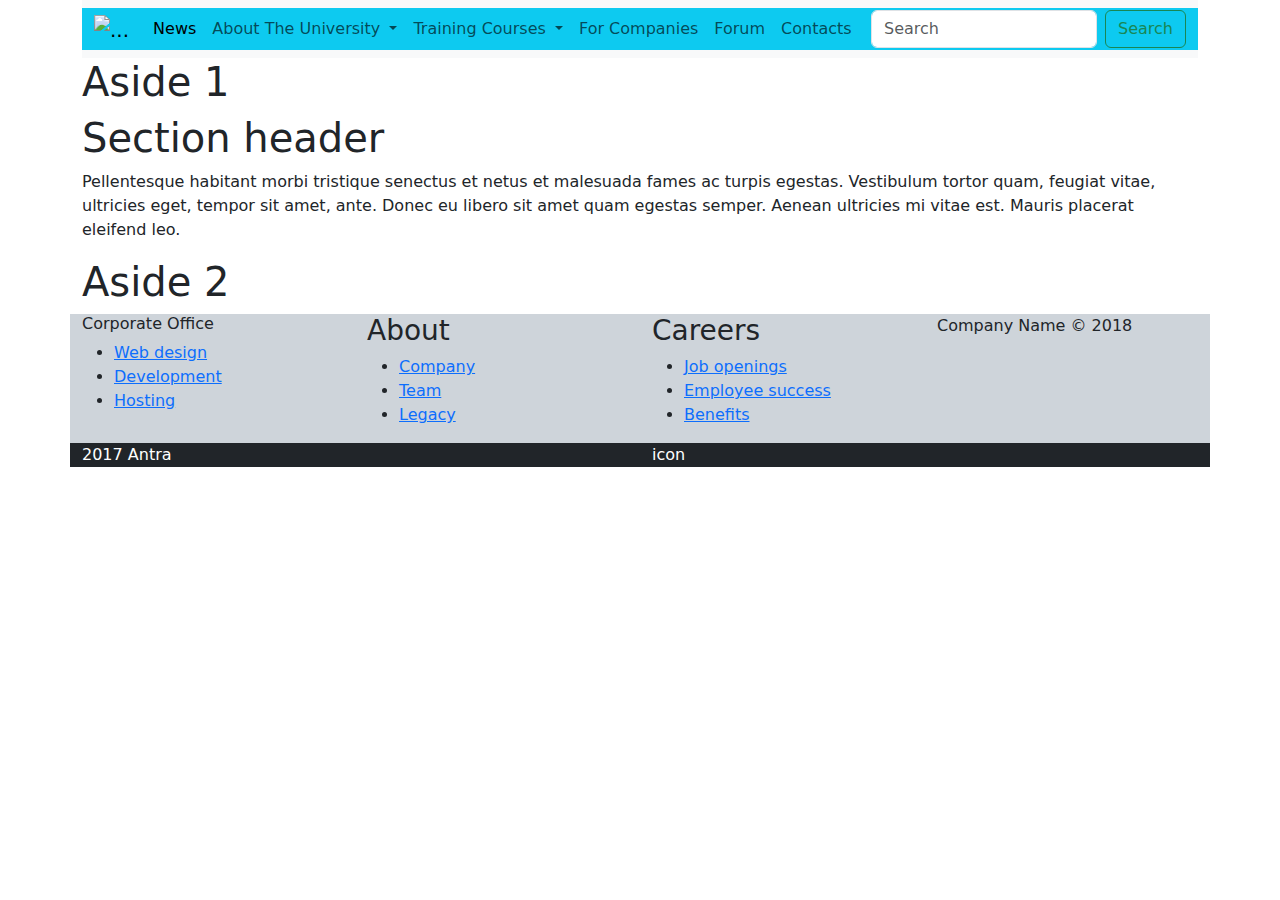
==== Assign2_css/index.html @ 34cdd53b "upload assign2" ====
<!DOCTYPE html>
<html lang="en">
<head>
    <meta charset="UTF-8">
    <meta name="viewport" content="width=device-width, initial-scale=1.0">
    <title>CSS web</title>
    <link rel="stylesheet" href="../Assign2_css/styles.css">
    <link href="https://cdn.jsdelivr.net/npm/bootstrap@5.3.3/dist/css/bootstrap.min.css" rel="stylesheet" integrity="sha384-QWTKZyjpPEjISv5WaRU9OFeRpok6YctnYmDr5pNlyT2bRjXh0JMhjY6hW+ALEwIH" crossorigin="anonymous">
</head>
<body>
    <div>

        <!-- <article>
            <header>
            <h1>A heading here</h1>
            <p>Posted by John Doe</p>
            <p>Some additional information here</p>
            </header>
            <p>Lorem Ipsum dolor set amet....</p>
        </article> -->
    </div>


    <div class="container">
        <header>
            <nav class="navbar navbar-expand-lg bg-body-tertiary">
                <div class="container-fluid bg-info">
                    
                    <a class="navbar-brand" href="https://antra.com/">
                        <img src="https://antra.com/wp-content/uploads/2023/03/Antra-black.png" width="160" height="40" class="img-fluid" alt="...">
                    </a>
                    <button class="navbar-toggler" type="button" data-bs-toggle="collapse" data-bs-target="#navbarSupportedContent" aria-controls="navbarSupportedContent" aria-expanded="false" aria-label="Toggle navigation">
                        <span class="navbar-toggler-icon"></span>
                    </button>

                    <div class="collapse navbar-collapse" id="navbarSupportedContent">
                        <ul class="navbar-nav me-auto mb-2 mb-lg-0">
                            <li class="nav-item">
                                <a class="nav-link active" aria-current="page" href="https://antra.com/">News</a>
                            </li>
                            <li class="nav-item dropdown">
                                <a class="nav-link dropdown-toggle" href="#" role="button" data-bs-toggle="dropdown" aria-expanded="false">
                                    About The University
                                </a>
                                <ul class="dropdown-menu">
                                    <li><a class="dropdown-item" href="#">Action</a></li>
                                    <li><a class="dropdown-item" href="#">Another action</a></li>
                                    <li><hr class="dropdown-divider"></li>
                                    <li><a class="dropdown-item" href="#">Something else here</a></li>
                                </ul>
                            </li>
                            <li class="nav-item">
                                <a class="nav-link dropdown-toggle" href="#" href="#" role="button" data-bs-toggle="dropdown" aria-expanded="false">
                                    Training Courses
                                </a>
                                <ul class="dropdown-menu">
                                    <li><a class="dropdown-item" href="#">Action</a></li>
                                    <li><a class="dropdown-item" href="#">Another action</a></li>
                                    <li><hr class="dropdown-divider"></li>
                                    <li><a class="dropdown-item" href="#">Something else here</a></li>
                                </ul>
                            </li>
                            <li class="nav-item">
                                <a class="nav-link" href="#">For Companies</a>
                            </li>
                            <li class="nav-item">
                                <a class="nav-link" href="#">Forum</a>
                            </li>
                            <li class="nav-item">
                                <a class="nav-link" href="#">Contacts</a>
                            </li>
                        </ul>
                        <form class="d-flex" role="search">
                            <input class="form-control me-2" type="search" placeholder="Search" aria-label="Search">
                            <button class="btn btn-outline-success" type="submit">Search</button>
                        </form>
                    </div>
                </div>
            </nav>
        </header>
    </div>
    <div class="container">
        <main>
            <article>
                  <aside>
                <h1>
                  Aside 1
                </h1>
              </aside>
              <section>
              <h1>
                Section header
              </h1>
              <p>
                Pellentesque habitant morbi tristique senectus et netus et malesuada fames ac turpis egestas. Vestibulum tortor quam, feugiat vitae, ultricies eget, tempor sit amet, ante. Donec eu libero sit amet quam egestas semper. Aenean ultricies mi vitae est. Mauris placerat eleifend leo.</p>  
              </section>
              <aside>
                <h1>
                  Aside 2
                  <h1>
              </aside>
            </article>
        </main>
    </div>
    <div>
        <footer>
            <div class="container bg-dark-subtle">
                <div class="row justify-content-center">
                    <div class="col-sm-4 col-md-3 item">
                        <h6>Corporate Office</h3>
                        <ul>
                            <li><a href="#">Web design</a></li>
                            <li><a href="#">Development</a></li>
                            <li><a href="#">Hosting</a></li>
                        </ul>
                    </div>
                    <div class="col-sm-4 col-md-3 item">
                        <h3>About</h3>
                        <ul>
                            <li><a href="#">Company</a></li>
                            <li><a href="#">Team</a></li>
                            <li><a href="#">Legacy</a></li>
                        </ul>
                    </div>
                    <div class="col-sm-4 col-md-3 item">
                        <h3>Careers</h3>
                        <ul>
                            <li><a href="#">Job openings</a></li>
                            <li><a href="#">Employee success</a></li>
                            <li><a href="#">Benefits</a></li>
                        </ul>
                    </div>
                    <div class="col-lg-3 item social"><a href="#"><i class="icon ion-social-facebook"></i></a><a href="#"><i class="icon ion-social-twitter"></i></a><a href="#"><i class="icon ion-social-snapchat"></i></a><a href="#"><i class="icon ion-social-instagram"></i></a>
                        <p class="copyright">Company Name © 2018</p>
                    </div>
                </div>
                <div class="row justify-content-center bg-dark">
                    <div class="col text-white">2017 Antra</div>
                    <div class="col text-white">icon</div>
                    
                </div>
            </div>
        </footer>
    </div>


    <script src="https://cdn.jsdelivr.net/npm/bootstrap@5.3.3/dist/js/bootstrap.bundle.min.js" integrity="sha384-YvpcrYf0tY3lHB60NNkmXc5s9fDVZLESaAA55NDzOxhy9GkcIdslK1eN7N6jIeHz" crossorigin="anonymous"></script>
</body>
</html>
---- Assign2_css/styles.css ----

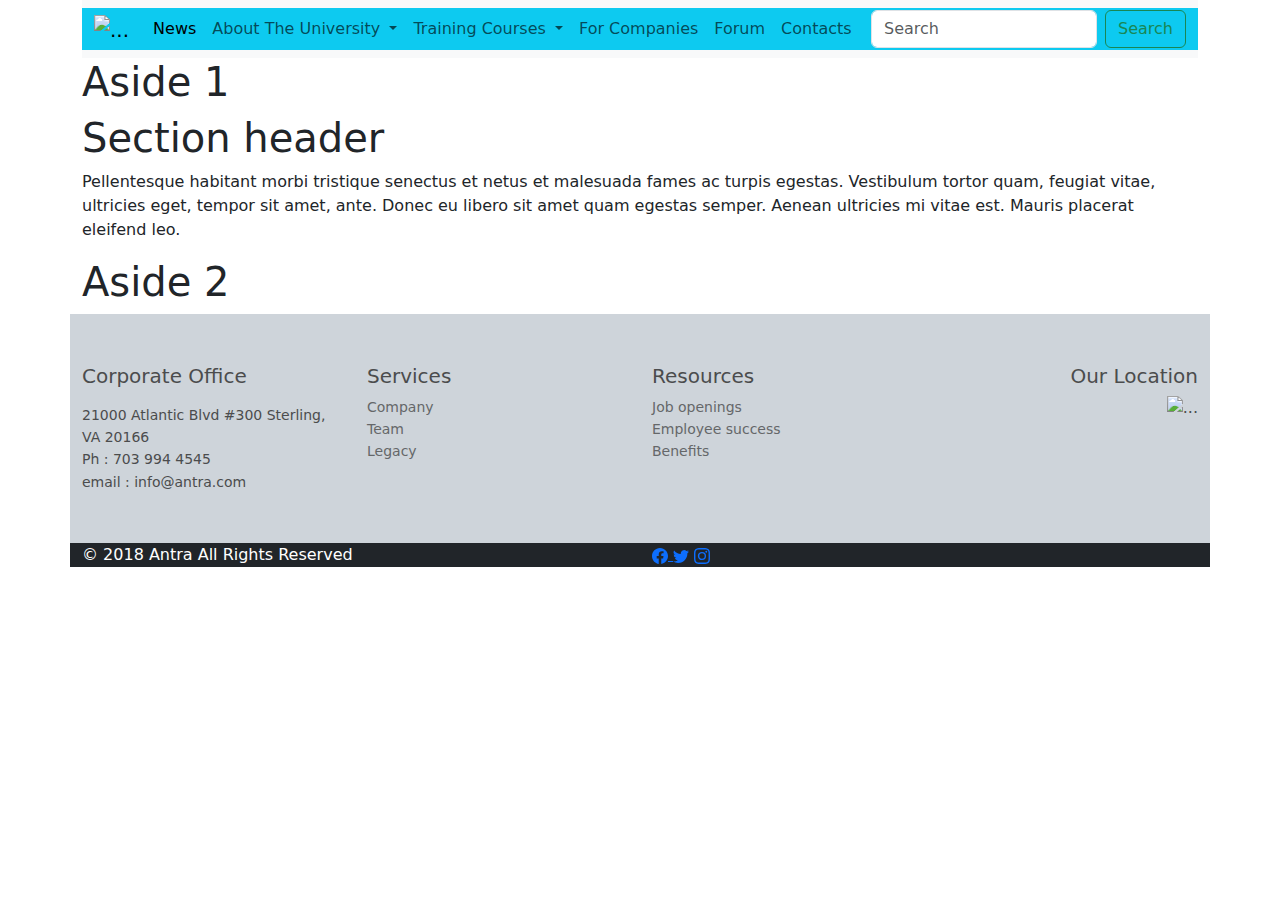
==== commit f737f6d7: "upload JS file" ====
--- a/Assign2_css/index.html
+++ b/Assign2_css/index.html
@@ -36,7 +36,7 @@
                     <div class="collapse navbar-collapse" id="navbarSupportedContent">
                         <ul class="navbar-nav me-auto mb-2 mb-lg-0">
                             <li class="nav-item">
-                                <a class="nav-link active" aria-current="page" href="https://antra.com/">News</a>
+                                <a class="nav-link active" aria-current="page" href="../Assign2_css/Pages/news.html">News</a>
                             </li>
                             <li class="nav-item dropdown">
                                 <a class="nav-link dropdown-toggle" href="#" role="button" data-bs-toggle="dropdown" aria-expanded="false">
@@ -104,18 +104,22 @@
     </div>
     <div>
         <footer>
-            <div class="container bg-dark-subtle">
+            <section class="container bg-dark-subtle">
+            <div class="footer-clean">
                 <div class="row justify-content-center">
                     <div class="col-sm-4 col-md-3 item">
-                        <h6>Corporate Office</h3>
+                        <h5>Corporate Office</h3>
+                            <p></p>
                         <ul>
-                            <li><a href="#">Web design</a></li>
-                            <li><a href="#">Development</a></li>
-                            <li><a href="#">Hosting</a></li>
+                            <li>21000 Atlantic Blvd
+                                #300
+                                Sterling, VA 20166</li>
+                            <li>Ph : 703 994 4545</li>
+                            <li>email : info@antra.com</li>
                         </ul>
                     </div>
                     <div class="col-sm-4 col-md-3 item">
-                        <h3>About</h3>
+                        <h5>Services</h3>
                         <ul>
                             <li><a href="#">Company</a></li>
                             <li><a href="#">Team</a></li>
@@ -123,22 +127,42 @@
                         </ul>
                     </div>
                     <div class="col-sm-4 col-md-3 item">
-                        <h3>Careers</h3>
+                        <h5>Resources</h3>
                         <ul>
                             <li><a href="#">Job openings</a></li>
                             <li><a href="#">Employee success</a></li>
                             <li><a href="#">Benefits</a></li>
                         </ul>
                     </div>
-                    <div class="col-lg-3 item social"><a href="#"><i class="icon ion-social-facebook"></i></a><a href="#"><i class="icon ion-social-twitter"></i></a><a href="#"><i class="icon ion-social-snapchat"></i></a><a href="#"><i class="icon ion-social-instagram"></i></a>
-                        <p class="copyright">Company Name © 2018</p>
+                    <div class="col-lg-3 item social">
+                        <h5>Our Location</h5>
+                        <img src="https://images.desenio.com/zoom/7314_2.jpg" class="img-fluid" alt="...">
                     </div>
                 </div>
+            
+            </section>
+            <section class="container">
                 <div class="row justify-content-center bg-dark">
-                    <div class="col text-white">2017 Antra</div>
-                    <div class="col text-white">icon</div>
+                    <div class="col copyright text-white">© 2018 Antra All Rights Reserved</div>
+                    <div class="col text-white">
+                        
+                        <a href="#">
+                        <svg xmlns="http://www.w3.org/2000/svg" width="16" height="16" fill="currentColor" class="bi bi-facebook" viewBox="0 0 16 16">
+                            <path d="M16 8.049c0-4.446-3.582-8.05-8-8.05C3.58 0-.002 3.603-.002 8.05c0 4.017 2.926 7.347 6.75 7.951v-5.625h-2.03V8.05H6.75V6.275c0-2.017 1.195-3.131 3.022-3.131.876 0 1.791.157 1.791.157v1.98h-1.009c-.993 0-1.303.621-1.303 1.258v1.51h2.218l-.354 2.326H9.25V16c3.824-.604 6.75-3.934 6.75-7.951"/>
+                        </svg>
+                        </a>
+                        <a href="#">
+                            <svg xmlns="http://www.w3.org/2000/svg" width="16" height="16" fill="currentColor" class="bi bi-twitter" viewBox="0 0 16 16">
+                            <path d="M5.026 15c6.038 0 9.341-5.003 9.341-9.334q.002-.211-.006-.422A6.7 6.7 0 0 0 16 3.542a6.7 6.7 0 0 1-1.889.518 3.3 3.3 0 0 0 1.447-1.817 6.5 6.5 0 0 1-2.087.793A3.286 3.286 0 0 0 7.875 6.03a9.32 9.32 0 0 1-6.767-3.429 3.29 3.29 0 0 0 1.018 4.382A3.3 3.3 0 0 1 .64 6.575v.045a3.29 3.29 0 0 0 2.632 3.218 3.2 3.2 0 0 1-.865.115 3 3 0 0 1-.614-.057 3.28 3.28 0 0 0 3.067 2.277A6.6 6.6 0 0 1 .78 13.58a6 6 0 0 1-.78-.045A9.34 9.34 0 0 0 5.026 15"/>
+                          </svg></a>
+                        <a href="#">
+                            <svg xmlns="http://www.w3.org/2000/svg" width="16" height="16" fill="currentColor" class="bi bi-instagram" viewBox="0 0 16 16">
+                            <path d="M8 0C5.829 0 5.556.01 4.703.048 3.85.088 3.269.222 2.76.42a3.9 3.9 0 0 0-1.417.923A3.9 3.9 0 0 0 .42 2.76C.222 3.268.087 3.85.048 4.7.01 5.555 0 5.827 0 8.001c0 2.172.01 2.444.048 3.297.04.852.174 1.433.372 1.942.205.526.478.972.923 1.417.444.445.89.719 1.416.923.51.198 1.09.333 1.942.372C5.555 15.99 5.827 16 8 16s2.444-.01 3.298-.048c.851-.04 1.434-.174 1.943-.372a3.9 3.9 0 0 0 1.416-.923c.445-.445.718-.891.923-1.417.197-.509.332-1.09.372-1.942C15.99 10.445 16 10.173 16 8s-.01-2.445-.048-3.299c-.04-.851-.175-1.433-.372-1.941a3.9 3.9 0 0 0-.923-1.417A3.9 3.9 0 0 0 13.24.42c-.51-.198-1.092-.333-1.943-.372C10.443.01 10.172 0 7.998 0zm-.717 1.442h.718c2.136 0 2.389.007 3.232.046.78.035 1.204.166 1.486.275.373.145.64.319.92.599s.453.546.598.92c.11.281.24.705.275 1.485.039.843.047 1.096.047 3.231s-.008 2.389-.047 3.232c-.035.78-.166 1.203-.275 1.485a2.5 2.5 0 0 1-.599.919c-.28.28-.546.453-.92.598-.28.11-.704.24-1.485.276-.843.038-1.096.047-3.232.047s-2.39-.009-3.233-.047c-.78-.036-1.203-.166-1.485-.276a2.5 2.5 0 0 1-.92-.598 2.5 2.5 0 0 1-.6-.92c-.109-.281-.24-.705-.275-1.485-.038-.843-.046-1.096-.046-3.233s.008-2.388.046-3.231c.036-.78.166-1.204.276-1.486.145-.373.319-.64.599-.92s.546-.453.92-.598c.282-.11.705-.24 1.485-.276.738-.034 1.024-.044 2.515-.045zm4.988 1.328a.96.96 0 1 0 0 1.92.96.96 0 0 0 0-1.92m-4.27 1.122a4.109 4.109 0 1 0 0 8.217 4.109 4.109 0 0 0 0-8.217m0 1.441a2.667 2.667 0 1 1 0 5.334 2.667 2.667 0 0 1 0-5.334"/>
+                          </svg></a>
+                    </div>
                     
                 </div>
+            </section>
             </div>
         </footer>
     </div>
--- a/Assign2_css/styles.css
+++ b/Assign2_css/styles.css
@@ -1,2 +1,89 @@
 
   
+.footer-clean {
+    padding:50px 0;
+    /* background-color:#fff; */
+    color:#4b4c4d;
+  }
+  
+  .footer-clean h3 {
+    margin-top:0;
+    margin-bottom:12px;
+    font-weight:bold;
+    font-size:16px;
+  }
+  
+  .footer-clean ul {
+    padding:0;
+    list-style:none;
+    line-height:1.6;
+    font-size:14px;
+    margin-bottom:0;
+  }
+  
+  .footer-clean ul a {
+    color:inherit;
+    text-decoration:none;
+    opacity:0.8;
+  }
+  
+  .footer-clean ul a:hover {
+    opacity:1;
+  }
+  
+  .footer-clean .item.social {
+    text-align:right;
+  }
+  
+  @media (max-width:767px) {
+    .footer-clean .item {
+      text-align:center;
+      padding-bottom:20px;
+    }
+  }
+  
+  @media (max-width: 768px) {
+    .footer-clean .item.social {
+      text-align:center;
+    }
+  }
+  
+  .footer-clean .item.social > a {
+    font-size:24px;
+    width:40px;
+    height:40px;
+    line-height:40px;
+    display:inline-block;
+    text-align:center;
+    border-radius:50%;
+    border:1px solid #ccc;
+    margin-left:10px;
+    margin-top:22px;
+    color:inherit;
+    opacity:0.75;
+  }
+  
+  .footer-clean .item.social > a:hover {
+    opacity:0.9;
+  }
+  
+  @media (max-width:991px) {
+    .footer-clean .item.social > a {
+      margin-top:40px;
+    }
+  }
+  
+  @media (max-width:767px) {
+    .footer-clean .item.social > a {
+      margin-top:10px;
+    }
+  }
+  
+  .footer-clean .copyright {
+    margin-top:14px;
+    margin-bottom:0;
+    font-size:13px;
+    opacity:0.6;
+  }
+  
+  /* Credit to https://epicbootstrap.com/snippets/footer-with-columns */